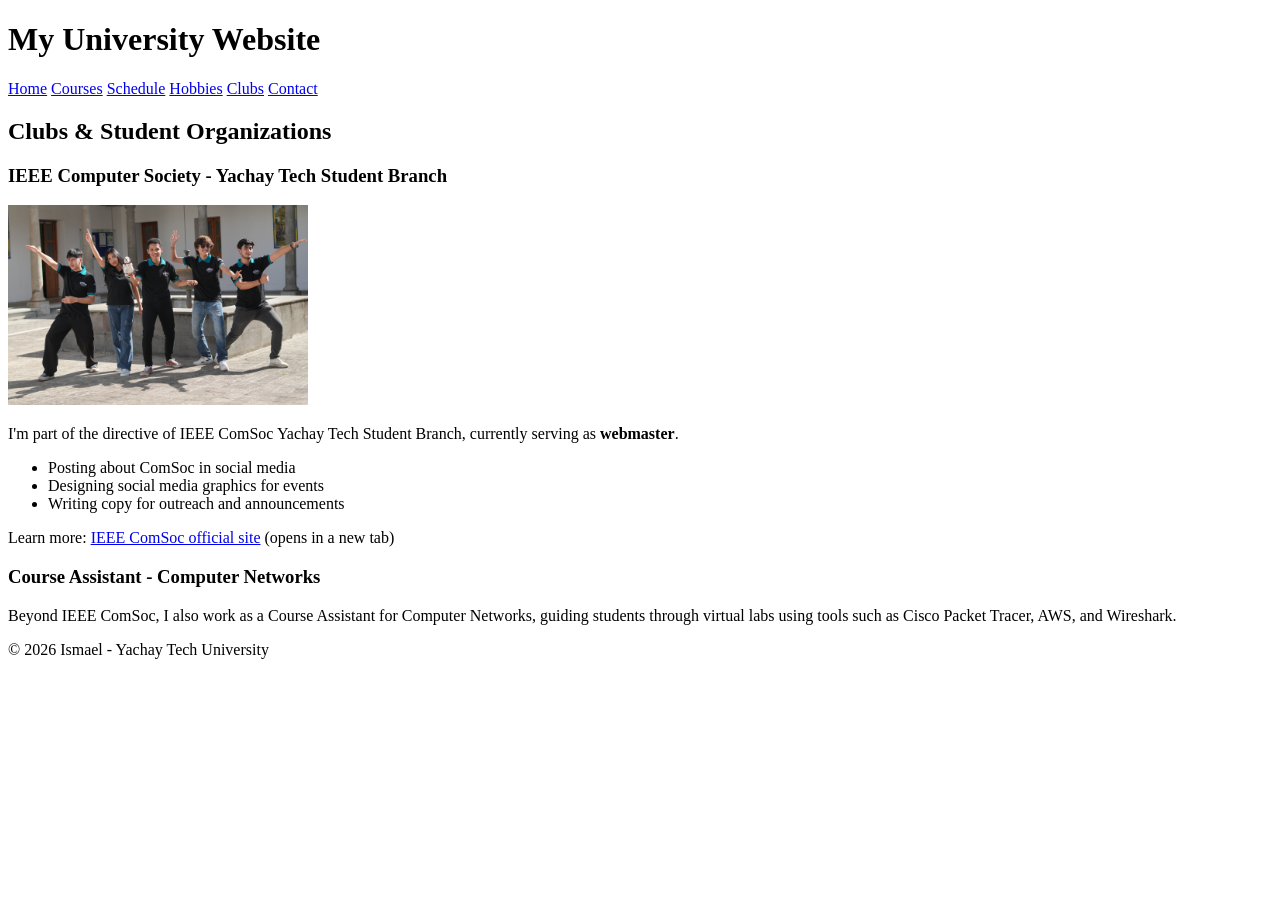
==== with_css/my-site/pages/clubs.html @ 736c89bc "added: workshop2 files" ====
<!DOCTYPE html>
<html lang="en">
<head>
    <title>Clubs</title>
</head>
<body>

    <header>
        <h1>My University Website</h1>
    </header>

    <nav>
        <a href="../index.html">Home</a>
        <a href="courses.html">Courses</a>
        <a href="schedule.html">Schedule</a>
        <a href="hobbies.html">Hobbies</a>
        <a href="clubs.html">Clubs</a>
        <a href="contact.html">Contact</a>
    </nav>

    <main>
        <h2>Clubs & Student Organizations</h2>

        <section>
            <h3>IEEE Computer Society - Yachay Tech Student Branch</h3>
            <article>
                <img src="../images/comsoc.JPG" alt="photo with comsoc" width="300">
                <p>
                    I'm part of the directive of  IEEE ComSoc Yachay Tech Student
                    Branch, currently serving as <strong>webmaster</strong>.
                </p>
                <ul>
                    <li>Posting about ComSoc in social media</li>
                    <li>Designing social media graphics for events</li>
                    <li>Writing copy for outreach and announcements</li>
                </ul>
                <p>
                    Learn more:
                    <a href="https://www.comsoc.org/" target="_blank">IEEE ComSoc official site</a>
                    (opens in a new tab)
                </p>
            </article>
        </section>

        <section>
            <h3>Course Assistant - Computer Networks</h3>
            <article>
                <p>
                    Beyond IEEE ComSoc, I also work as a Course Assistant for
                    Computer Networks, guiding students through virtual labs
                    using tools such as Cisco Packet Tracer, AWS, and Wireshark.
                </p>
            </article>
        </section>

    </main>

    <footer>
        <p>&copy; 2026 Ismael - Yachay Tech University</p>
    </footer>

</body>
</html>
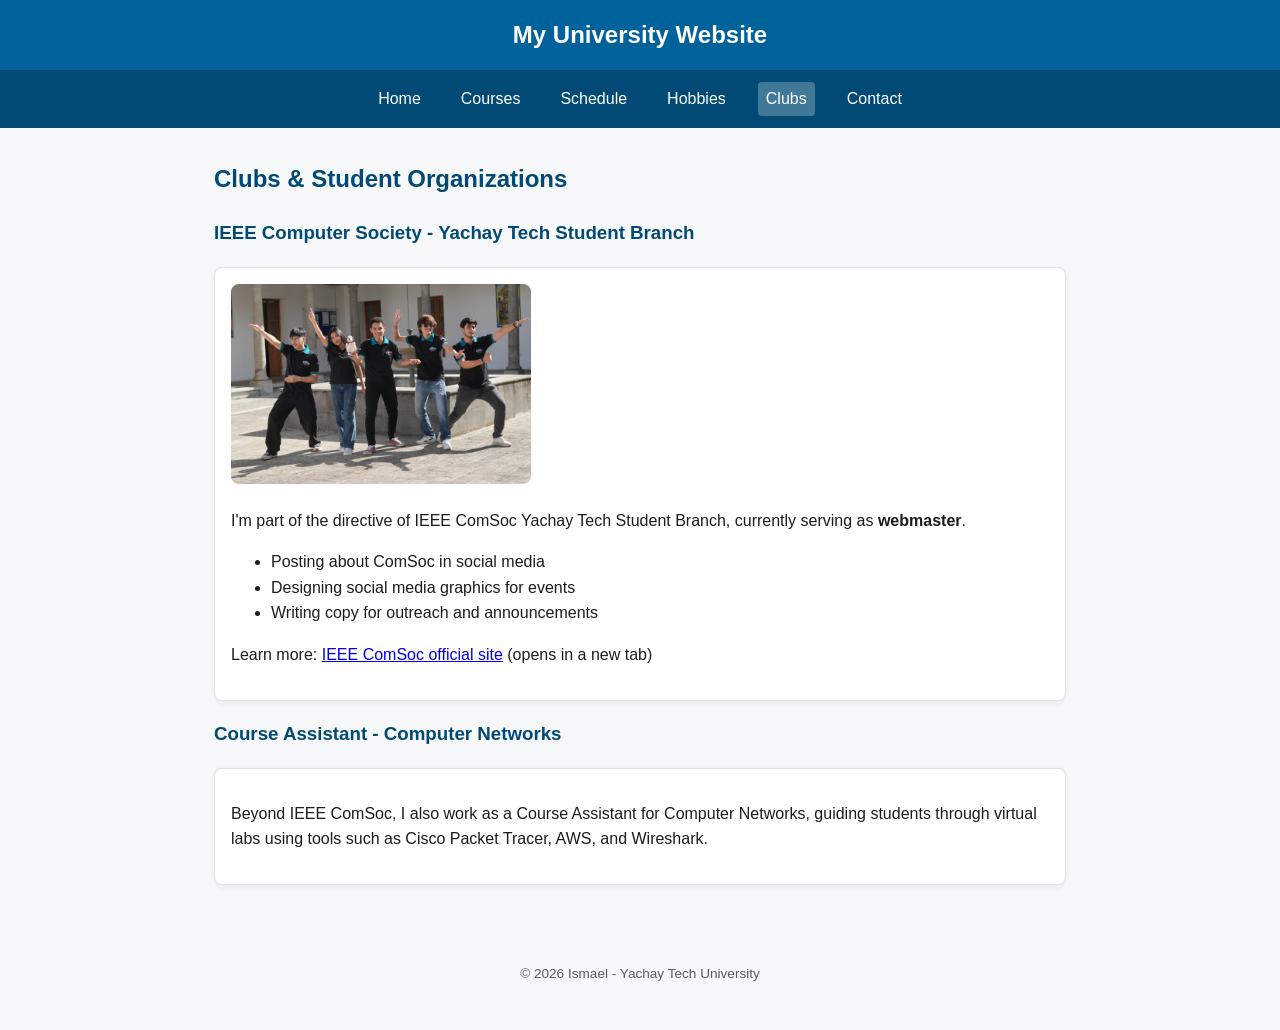
==== commit 12c20444: "Add CSS styling to website (Workshop 2) - Add base.css: variables, reset, layout, card component - A" ====
--- a/with_css/my-site/pages/clubs.html
+++ b/with_css/my-site/pages/clubs.html
@@ -2,6 +2,8 @@
 <html lang="en">
 <head>
     <title>Clubs</title>
+    <link rel="stylesheet" href="../css/base.css">
+    <link rel="stylesheet" href="../css/nav.css">
 </head>
 <body>
 
@@ -14,7 +16,7 @@
         <a href="courses.html">Courses</a>
         <a href="schedule.html">Schedule</a>
         <a href="hobbies.html">Hobbies</a>
-        <a href="clubs.html">Clubs</a>
+        <a href="clubs.html" class="active">Clubs</a>
         <a href="contact.html">Contact</a>
     </nav>
 
@@ -23,7 +25,7 @@
 
         <section>
             <h3>IEEE Computer Society - Yachay Tech Student Branch</h3>
-            <article>
+            <article class="card">
                 <img src="../images/comsoc.JPG" alt="photo with comsoc" width="300">
                 <p>
                     I'm part of the directive of  IEEE ComSoc Yachay Tech Student
@@ -44,7 +46,7 @@
 
         <section>
             <h3>Course Assistant - Computer Networks</h3>
-            <article>
+            <article class="card">
                 <p>
                     Beyond IEEE ComSoc, I also work as a Course Assistant for
                     Computer Networks, guiding students through virtual labs
--- a/with_css/my-site/css/base.css
+++ b/with_css/my-site/css/base.css
@@ -0,0 +1,65 @@
+:root {
+    --color-bg: #f7f8fa;
+    --color-surface: #ffffff;
+    --color-primary: #00629b;
+    --color-primary-dark: #004a75;
+    --color-text: #1c1c1c;
+    --color-text-muted: #5a5a5a;
+    --color-border: #e0e0e0;
+    --radius: 8px;
+    --shadow: 0 2px 6px rgba(0, 0, 0, 0.08);
+    --spacing: 1rem;
+}
+
+* {
+  box-sizing: border-box;
+}
+
+body {
+    margin: 0;
+    font-family: "Segoe UI", Roboto, Arial, sans-serif;
+    color: var(--color-text);
+    background: var(--color-bg);
+    line-height: 1.6;
+}
+
+main {
+    max-width: 900px;
+    margin: 2rem auto;
+    padding: 0 1.5rem;
+}
+
+h1, h2, h3, h4 {
+    color: var(--color-primary-dark)
+}
+
+a {
+    color: vag(--color-primary);
+}
+
+img {
+    max-width: 100%;
+    border-radius: var(--radius);
+}
+
+.card {
+  background: var(--color-surface);
+  border: 1px solid var(--color-border);
+  border-radius: var(--radius);
+  box-shadow: var(--shadow);
+  padding: var(--spacing);
+  margin-bottom: var(--spacing);
+}
+
+footer {
+    text-align: center;
+    color: var(--color-text-muted);
+    font-size: 0.85rem;
+    padding: 2rem 1rem;
+}
+
+@media (max-width: 768px) {
+    main {
+        padding: 0 1rem;
+    }
+}
--- a/with_css/my-site/css/nav.css
+++ b/with_css/my-site/css/nav.css
@@ -0,0 +1,47 @@
+header {
+  background: var(--color-primary);
+  color: #fff;
+  padding: 1rem 1.5rem;
+  text-align: center;
+}
+
+header h1 {
+  color: #fff;
+  margin: 0;
+  font-size: 1.5rem;
+}
+
+nav {
+  display: flex;
+  flex-wrap: wrap;
+  justify-content: center;
+  gap: 1.5rem;
+  background: var(--color-primary-dark);
+  padding: 0.75rem 1rem;
+  position: sticky;
+  top: 0;
+  z-index: 10;
+}
+
+nav a {
+  color: #fff;
+  text-decoration: none;
+  font-weight: 500;
+  padding: 0.25rem 0.5rem;
+  border-radius: 4px;
+  transition: background 0.2s ease;
+}
+
+nav a:hover {
+  background: rgba(255, 255, 255, 0.15);
+}
+
+nav a.active {
+  background: rgba(255, 255, 255, 0.25);
+}
+
+@media (max-width: 480px) {
+  nav {
+    gap: 0.75rem;
+  }
+}
